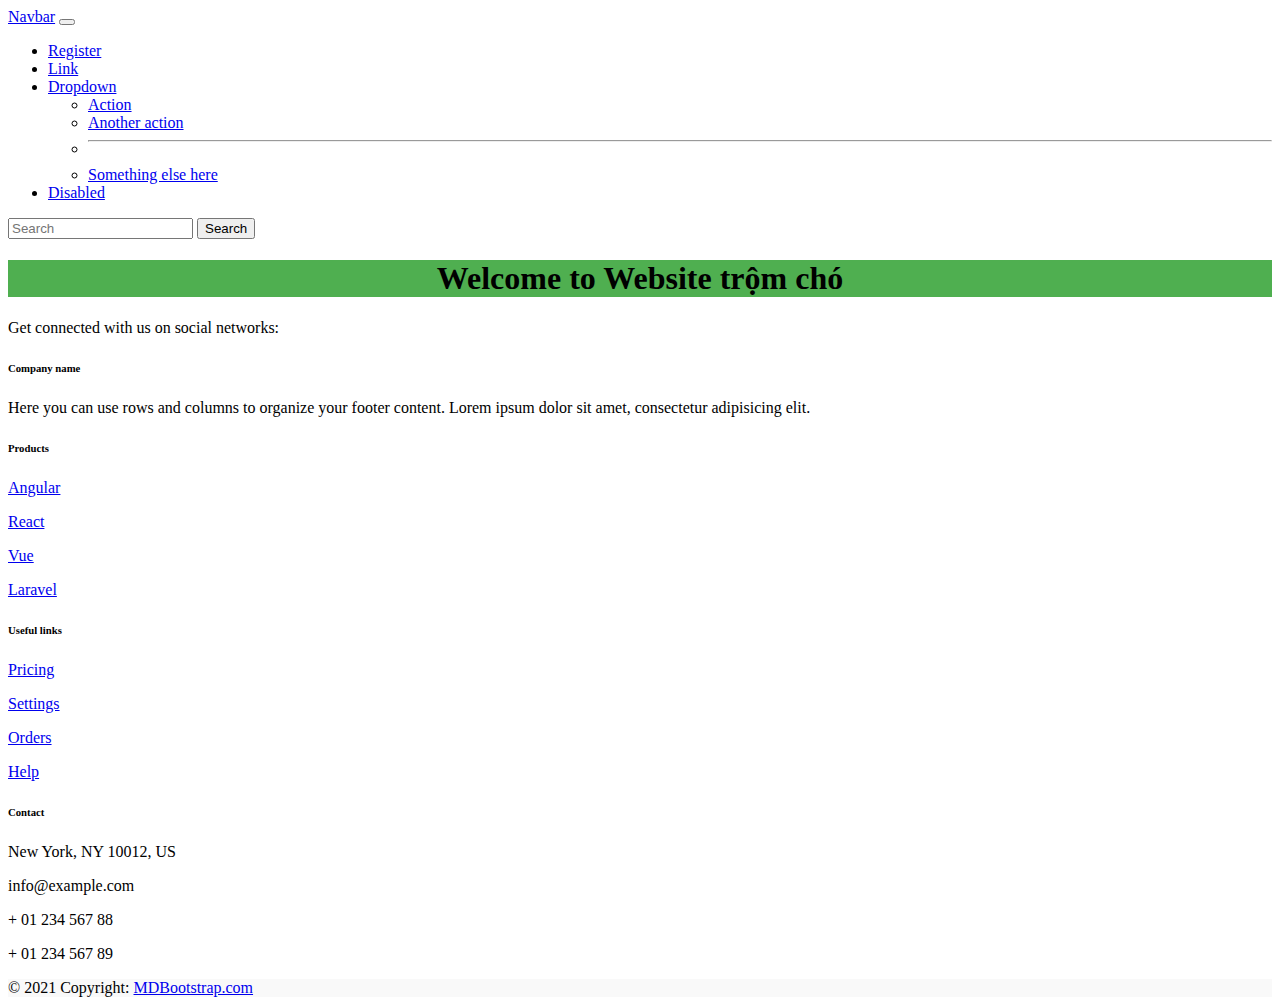
==== index.html @ d70b264b "Boostrap" ====
<!DOCTYPE html>
<html lang="en">
<head>
    <meta charset="UTF-8">
    <title>Title</title>
    <link href="https://cdn.jsdelivr.net/npm/bootstrap@5.0.2/dist/css/bootstrap.min.css" rel="stylesheet" integrity="sha384-EVSTQN3/azprG1Anm3QDgpJLIm9Nao0Yz1ztcQTwFspd3yD65VohhpuuCOmLASjC" crossorigin="anonymous">
    <script src="https://cdn.jsdelivr.net/npm/bootstrap@5.0.2/dist/js/bootstrap.bundle.min.js" integrity="sha384-MrcW6ZMFYlzcLA8Nl+NtUVF0sA7MsXsP1UyJoMp4YLEuNSfAP+JcXn/tWtIaxVXM" crossorigin="anonymous"></script>
    <script src="https://cdn.jsdelivr.net/npm/@popperjs/core@2.9.2/dist/umd/popper.min.js" integrity="sha384-IQsoLXl5PILFhosVNubq5LC7Qb9DXgDA9i+tQ8Zj3iwWAwPtgFTxbJ8NT4GN1R8p" crossorigin="anonymous"></script>
    <script src="https://cdn.jsdelivr.net/npm/bootstrap@5.0.2/dist/js/bootstrap.min.js" integrity="sha384-cVKIPhGWiC2Al4u+LWgxfKTRIcfu0JTxR+EQDz/bgldoEyl4H0zUF0QKbrJ0EcQF" crossorigin="anonymous"></script>
</head>
<body>
<nav class="navbar navbar-expand-lg navbar-light bg-light">
  <div class="container-fluid">
    <a class="navbar-brand" href="#">Navbar</a>
    <button class="navbar-toggler" type="button" data-bs-toggle="collapse" data-bs-target="#navbarSupportedContent" aria-controls="navbarSupportedContent" aria-expanded="false" aria-label="Toggle navigation">
      <span class="navbar-toggler-icon"></span>
    </button>
    <div class="collapse navbar-collapse" id="navbarSupportedContent">
      <ul class="navbar-nav me-auto mb-2 mb-lg-0">
        <li class="nav-item">
          <a class="nav-link active" aria-current="page" href="form-login/register.html">Register</a>
        </li>
        <li class="nav-item">
          <a class="nav-link" href="#">Link</a>
        </li>
        <li class="nav-item dropdown">
          <a class="nav-link dropdown-toggle" href="#" id="navbarDropdown" role="button" data-bs-toggle="dropdown" aria-expanded="false">
            Dropdown
          </a>
          <ul class="dropdown-menu" aria-labelledby="navbarDropdown">
            <li><a class="dropdown-item" href="#">Action</a></li>
            <li><a class="dropdown-item" href="#">Another action</a></li>
            <li><hr class="dropdown-divider"></li>
            <li><a class="dropdown-item" href="#">Something else here</a></li>
          </ul>
        </li>
        <li class="nav-item">
          <a class="nav-link disabled" href="#" tabindex="-1" aria-disabled="true">Disabled</a>
        </li>
      </ul>
      <form class="d-flex">
        <input class="form-control me-2" type="search" placeholder="Search" aria-label="Search">
        <button class="btn btn-outline-success" type="submit">Search</button>
      </form>
    </div>
  </div>
</nav>

<div class="container">
  <div class="row">
    <div class="col-12 rounded" style="background-color: #4FAF50; text-align: center">
      <h1>Welcome to Website trộm chó</h1>
    </div>
  </div>
</div>

<!-- Footer -->
<footer class="text-center text-lg-start bg-white text-muted">
  <!-- Section: Social media -->
  <section class="d-flex justify-content-center justify-content-lg-between p-4 border-bottom">
    <!-- Left -->
    <div class="me-5 d-none d-lg-block">
      <span>Get connected with us on social networks:</span>
    </div>
    <!-- Left -->

    <!-- Right -->
    <div>
      <a href="" class="me-4 link-secondary">
        <i class="fab fa-facebook-f"></i>
      </a>
      <a href="" class="me-4 link-secondary">
        <i class="fab fa-twitter"></i>
      </a>
      <a href="" class="me-4 link-secondary">
        <i class="fab fa-google"></i>
      </a>
      <a href="" class="me-4 link-secondary">
        <i class="fab fa-instagram"></i>
      </a>
      <a href="" class="me-4 link-secondary">
        <i class="fab fa-linkedin"></i>
      </a>
      <a href="" class="me-4 link-secondary">
        <i class="fab fa-github"></i>
      </a>
    </div>
    <!-- Right -->
  </section>
  <!-- Section: Social media -->

  <!-- Section: Links  -->
  <section class="">
    <div class="container text-center text-md-start mt-5">
      <!-- Grid row -->
      <div class="row mt-3">
        <!-- Grid column -->
        <div class="col-md-3 col-lg-4 col-xl-3 mx-auto mb-4">
          <!-- Content -->
          <h6 class="text-uppercase fw-bold mb-4">
            <i class="fas fa-gem me-3 text-secondary"></i>Company name
          </h6>
          <p>
            Here you can use rows and columns to organize your footer content. Lorem ipsum
            dolor sit amet, consectetur adipisicing elit.
          </p>
        </div>
        <!-- Grid column -->

        <!-- Grid column -->
        <div class="col-md-2 col-lg-2 col-xl-2 mx-auto mb-4">
          <!-- Links -->
          <h6 class="text-uppercase fw-bold mb-4">
            Products
          </h6>
          <p>
            <a href="#!" class="text-reset">Angular</a>
          </p>
          <p>
            <a href="#!" class="text-reset">React</a>
          </p>
          <p>
            <a href="#!" class="text-reset">Vue</a>
          </p>
          <p>
            <a href="#!" class="text-reset">Laravel</a>
          </p>
        </div>
        <!-- Grid column -->

        <!-- Grid column -->
        <div class="col-md-3 col-lg-2 col-xl-2 mx-auto mb-4">
          <!-- Links -->
          <h6 class="text-uppercase fw-bold mb-4">
            Useful links
          </h6>
          <p>
            <a href="#!" class="text-reset">Pricing</a>
          </p>
          <p>
            <a href="#!" class="text-reset">Settings</a>
          </p>
          <p>
            <a href="#!" class="text-reset">Orders</a>
          </p>
          <p>
            <a href="#!" class="text-reset">Help</a>
          </p>
        </div>
        <!-- Grid column -->

        <!-- Grid column -->
        <div class="col-md-4 col-lg-3 col-xl-3 mx-auto mb-md-0 mb-4">
          <!-- Links -->
          <h6 class="text-uppercase fw-bold mb-4">Contact</h6>
          <p><i class="fas fa-home me-3 text-secondary"></i> New York, NY 10012, US</p>
          <p>
            <i class="fas fa-envelope me-3 text-secondary"></i>
            info@example.com
          </p>
          <p><i class="fas fa-phone me-3 text-secondary"></i> + 01 234 567 88</p>
          <p><i class="fas fa-print me-3 text-secondary"></i> + 01 234 567 89</p>
        </div>
        <!-- Grid column -->
      </div>
      <!-- Grid row -->
    </div>
  </section>
  <!-- Section: Links  -->

  <!-- Copyright -->
  <div class="text-center p-4" style="background-color: rgba(0, 0, 0, 0.025);">
    © 2021 Copyright:
    <a class="text-reset fw-bold" href="https://mdbootstrap.com/">MDBootstrap.com</a>
  </div>
  <!-- Copyright -->
</footer>
<!-- Footer -->
</body>
</html>
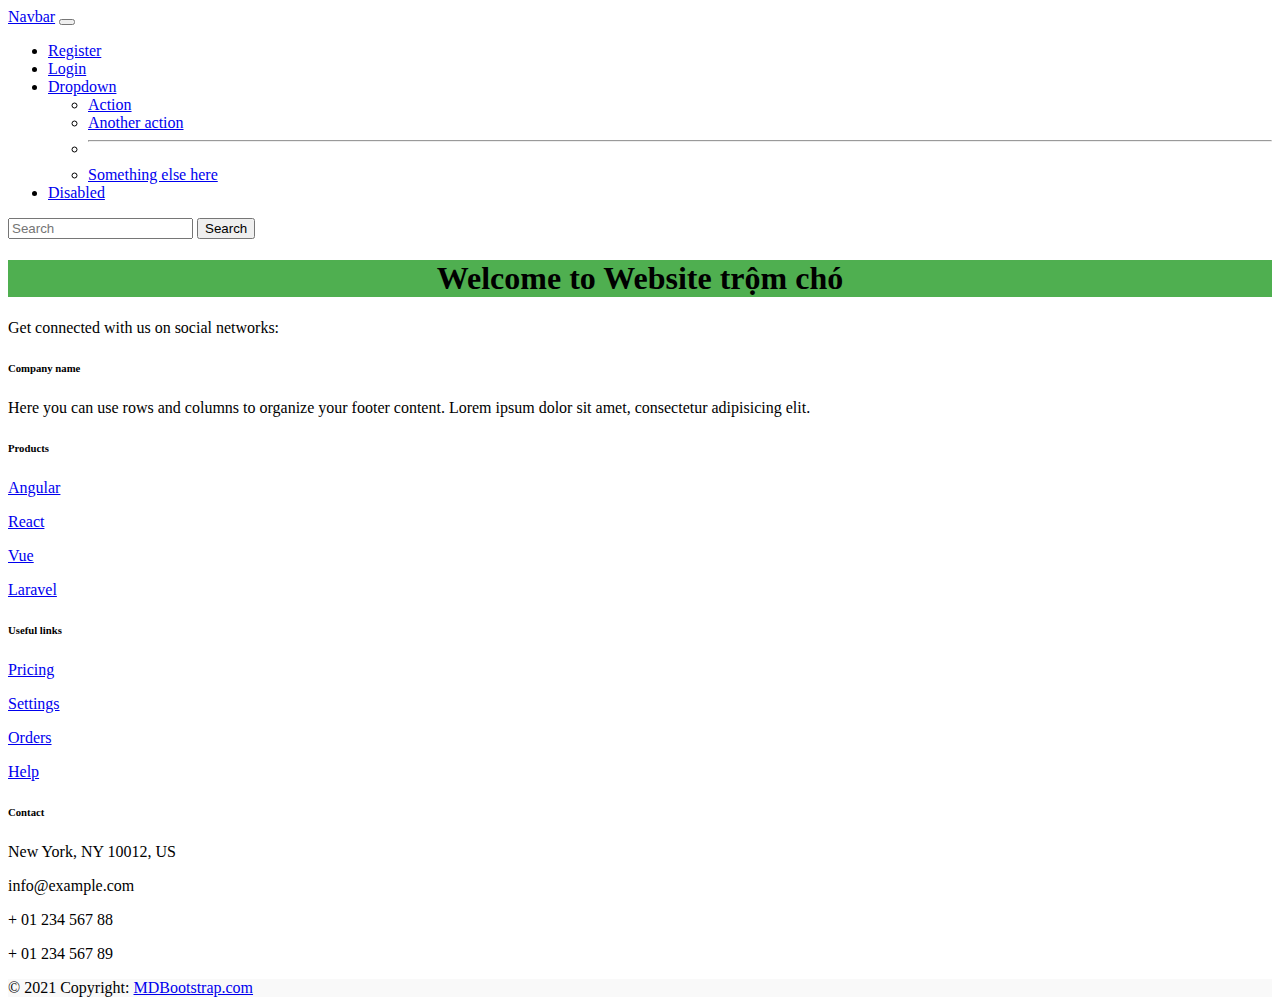
==== commit a93deb42: "up" ====
--- a/index.html
+++ b/index.html
@@ -21,7 +21,7 @@
           <a class="nav-link active" aria-current="page" href="form-login/register.html">Register</a>
         </li>
         <li class="nav-item">
-          <a class="nav-link" href="#">Link</a>
+          <a class="nav-link" href="form-login/login.html">Login</a>
         </li>
         <li class="nav-item dropdown">
           <a class="nav-link dropdown-toggle" href="#" id="navbarDropdown" role="button" data-bs-toggle="dropdown" aria-expanded="false">
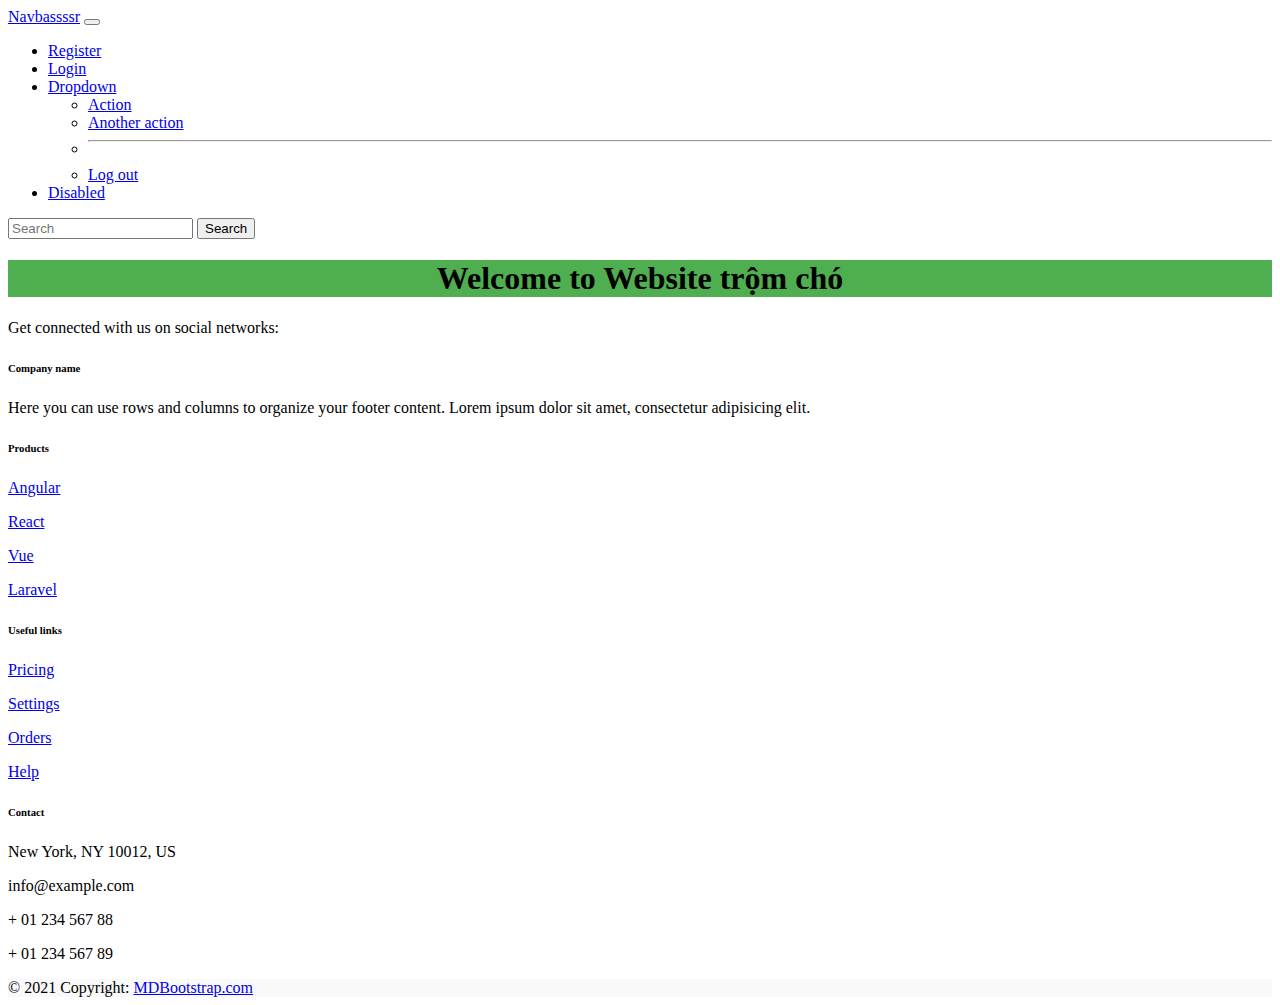
==== commit 7df1d7f7: "up" ====
--- a/index.html
+++ b/index.html
@@ -2,179 +2,197 @@
 <html lang="en">
 <head>
     <meta charset="UTF-8">
-    <title>Title</title>
-    <link href="https://cdn.jsdelivr.net/npm/bootstrap@5.0.2/dist/css/bootstrap.min.css" rel="stylesheet" integrity="sha384-EVSTQN3/azprG1Anm3QDgpJLIm9Nao0Yz1ztcQTwFspd3yD65VohhpuuCOmLASjC" crossorigin="anonymous">
-    <script src="https://cdn.jsdelivr.net/npm/bootstrap@5.0.2/dist/js/bootstrap.bundle.min.js" integrity="sha384-MrcW6ZMFYlzcLA8Nl+NtUVF0sA7MsXsP1UyJoMp4YLEuNSfAP+JcXn/tWtIaxVXM" crossorigin="anonymous"></script>
-    <script src="https://cdn.jsdelivr.net/npm/@popperjs/core@2.9.2/dist/umd/popper.min.js" integrity="sha384-IQsoLXl5PILFhosVNubq5LC7Qb9DXgDA9i+tQ8Zj3iwWAwPtgFTxbJ8NT4GN1R8p" crossorigin="anonymous"></script>
-    <script src="https://cdn.jsdelivr.net/npm/bootstrap@5.0.2/dist/js/bootstrap.min.js" integrity="sha384-cVKIPhGWiC2Al4u+LWgxfKTRIcfu0JTxR+EQDz/bgldoEyl4H0zUF0QKbrJ0EcQF" crossorigin="anonymous"></script>
+    <title>Website trộm chó</title>
+    <link href="https://cdn.jsdelivr.net/npm/bootstrap@5.0.2/dist/css/bootstrap.min.css" rel="stylesheet"
+          integrity="sha384-EVSTQN3/azprG1Anm3QDgpJLIm9Nao0Yz1ztcQTwFspd3yD65VohhpuuCOmLASjC" crossorigin="anonymous">
+    <link rel="stylesheet" href="homecss.css">
 </head>
 <body>
 <nav class="navbar navbar-expand-lg navbar-light bg-light">
-  <div class="container-fluid">
-    <a class="navbar-brand" href="#">Navbar</a>
-    <button class="navbar-toggler" type="button" data-bs-toggle="collapse" data-bs-target="#navbarSupportedContent" aria-controls="navbarSupportedContent" aria-expanded="false" aria-label="Toggle navigation">
-      <span class="navbar-toggler-icon"></span>
-    </button>
-    <div class="collapse navbar-collapse" id="navbarSupportedContent">
-      <ul class="navbar-nav me-auto mb-2 mb-lg-0">
-        <li class="nav-item">
-          <a class="nav-link active" aria-current="page" href="form-login/register.html">Register</a>
-        </li>
-        <li class="nav-item">
-          <a class="nav-link" href="form-login/login.html">Login</a>
-        </li>
-        <li class="nav-item dropdown">
-          <a class="nav-link dropdown-toggle" href="#" id="navbarDropdown" role="button" data-bs-toggle="dropdown" aria-expanded="false">
-            Dropdown
-          </a>
-          <ul class="dropdown-menu" aria-labelledby="navbarDropdown">
-            <li><a class="dropdown-item" href="#">Action</a></li>
-            <li><a class="dropdown-item" href="#">Another action</a></li>
-            <li><hr class="dropdown-divider"></li>
-            <li><a class="dropdown-item" href="#">Something else here</a></li>
-          </ul>
-        </li>
-        <li class="nav-item">
-          <a class="nav-link disabled" href="#" tabindex="-1" aria-disabled="true">Disabled</a>
-        </li>
-      </ul>
-      <form class="d-flex">
-        <input class="form-control me-2" type="search" placeholder="Search" aria-label="Search">
-        <button class="btn btn-outline-success" type="submit">Search</button>
-      </form>
+    <div class="container-fluid">
+        <a class="navbar-brand" href="#">Navbassssr</a>
+        <button class="navbar-toggler" type="button" data-bs-toggle="collapse" data-bs-target="#navbarSupportedContent"
+                aria-controls="navbarSupportedContent" aria-expanded="false" aria-label="Toggle navigation">
+            <span class="navbar-toggler-icon"></span>
+        </button>
+        <div class="collapse navbar-collapse" id="navbarSupportedContent">
+            <ul class="navbar-nav me-auto mb-2 mb-lg-0">
+                <li class="nav-item">
+                    <a class="nav-link active" aria-current="page" href="/form-login/register.html">Register</a>
+                </li>
+                <li class="nav-item">
+                    <a class="nav-link" href="form-login/login.html">Login</a>
+                </li>
+                <li class="nav-item dropdown">
+                    <a class="nav-link dropdown-toggle" href="#" id="navbarDropdown" role="button"
+                       data-bs-toggle="dropdown" aria-expanded="false">
+                        Dropdown
+                    </a>
+                    <ul class="dropdown-menu" aria-labelledby="navbarDropdown">
+                        <li><a class="dropdown-item" href="#">Action</a></li>
+                        <li><a class="dropdown-item" href="#">Another action</a></li>
+                        <li>
+                            <hr class="dropdown-divider">
+                        </li>
+                        <li><a class="dropdown-item" onclick="logOut()" href="#">Log out</a></li>
+                    </ul>
+                </li>
+                <li class="nav-item">
+                    <a class="nav-link disabled" href="#" tabindex="-1" aria-disabled="true">Disabled</a>
+                </li>
+            </ul>
+            <form class="d-flex">
+                <input class="form-control me-2" type="search" placeholder="Search" aria-label="Search">
+                <button class="btn btn-outline-success" type="submit">Search</button>
+            </form>
+        </div>
     </div>
-  </div>
 </nav>
 
 <div class="container">
-  <div class="row">
-    <div class="col-12 rounded" style="background-color: #4FAF50; text-align: center">
-      <h1>Welcome to Website trộm chó</h1>
+    <div class="row">
+        <div class="col-12 rounded" style="background-color: #4FAF50; text-align: center">
+            <h1>Welcome to Website trộm chó</h1>
+        </div>
     </div>
-  </div>
 </div>
 
 <!-- Footer -->
 <footer class="text-center text-lg-start bg-white text-muted">
-  <!-- Section: Social media -->
-  <section class="d-flex justify-content-center justify-content-lg-between p-4 border-bottom">
-    <!-- Left -->
-    <div class="me-5 d-none d-lg-block">
-      <span>Get connected with us on social networks:</span>
+    <!-- Section: Social media -->
+    <section class="d-flex justify-content-center justify-content-lg-between p-4 border-bottom">
+        <!-- Left -->
+        <div class="me-5 d-none d-lg-block">
+            <span>Get connected with us on social networks:</span>
+        </div>
+        <!-- Left -->
+
+        <!-- Right -->
+        <div>
+            <a href="" class="me-4 link-secondary">
+                <i class="fab fa-facebook-f"></i>
+            </a>
+            <a href="" class="me-4 link-secondary">
+                <i class="fab fa-twitter"></i>
+            </a>
+            <a href="" class="me-4 link-secondary">
+                <i class="fab fa-google"></i>
+            </a>
+            <a href="" class="me-4 link-secondary">
+                <i class="fab fa-instagram"></i>
+            </a>
+            <a href="" class="me-4 link-secondary">
+                <i class="fab fa-linkedin"></i>
+            </a>
+            <a href="" class="me-4 link-secondary">
+                <i class="fab fa-github"></i>
+            </a>
+        </div>
+        <!-- Right -->
+    </section>
+    <!-- Section: Social media -->
+
+    <!-- Section: Links  -->
+    <section class="">
+        <div class="container text-center text-md-start mt-5">
+            <!-- Grid row -->
+            <div class="row mt-3">
+                <!-- Grid column -->
+                <div class="col-md-3 col-lg-4 col-xl-3 mx-auto mb-4">
+                    <!-- Content -->
+                    <h6 class="text-uppercase fw-bold mb-4">
+                        <i class="fas fa-gem me-3 text-secondary"></i>Company name
+                    </h6>
+                    <p>
+                        Here you can use rows and columns to organize your footer content. Lorem ipsum
+                        dolor sit amet, consectetur adipisicing elit.
+                    </p>
+                </div>
+                <!-- Grid column -->
+
+                <!-- Grid column -->
+                <div class="col-md-2 col-lg-2 col-xl-2 mx-auto mb-4">
+                    <!-- Links -->
+                    <h6 class="text-uppercase fw-bold mb-4">
+                        Products
+                    </h6>
+                    <p>
+                        <a href="#!" class="text-reset">Angular</a>
+                    </p>
+                    <p>
+                        <a href="#!" class="text-reset">React</a>
+                    </p>
+                    <p>
+                        <a href="#!" class="text-reset">Vue</a>
+                    </p>
+                    <p>
+                        <a href="#!" class="text-reset">Laravel</a>
+                    </p>
+                </div>
+                <!-- Grid column -->
+
+                <!-- Grid column -->
+                <div class="col-md-3 col-lg-2 col-xl-2 mx-auto mb-4">
+                    <!-- Links -->
+                    <h6 class="text-uppercase fw-bold mb-4">
+                        Useful links
+                    </h6>
+                    <p>
+                        <a href="#!" class="text-reset">Pricing</a>
+                    </p>
+                    <p>
+                        <a href="#!" class="text-reset">Settings</a>
+                    </p>
+                    <p>
+                        <a href="#!" class="text-reset">Orders</a>
+                    </p>
+                    <p>
+                        <a href="#!" class="text-reset">Help</a>
+                    </p>
+                </div>
+                <!-- Grid column -->
+
+                <!-- Grid column -->
+                <div class="col-md-4 col-lg-3 col-xl-3 mx-auto mb-md-0 mb-4">
+                    <!-- Links -->
+                    <h6 class="text-uppercase fw-bold mb-4">Contact</h6>
+                    <p><i class="fas fa-home me-3 text-secondary"></i> New York, NY 10012, US</p>
+                    <p>
+                        <i class="fas fa-envelope me-3 text-secondary"></i>
+                        info@example.com
+                    </p>
+                    <p><i class="fas fa-phone me-3 text-secondary"></i> + 01 234 567 88</p>
+                    <p><i class="fas fa-print me-3 text-secondary"></i> + 01 234 567 89</p>
+                </div>
+                <!-- Grid column -->
+            </div>
+            <!-- Grid row -->
+        </div>
+    </section>
+    <!-- Section: Links  -->
+
+    <!-- Copyright -->
+    <div class="text-center p-4" style="background-color: rgba(0, 0, 0, 0.025);">
+        © 2021 Copyright:
+        <a class="text-reset fw-bold" href="https://mdbootstrap.com/">MDBootstrap.com</a>
     </div>
-    <!-- Left -->
-
-    <!-- Right -->
-    <div>
-      <a href="" class="me-4 link-secondary">
-        <i class="fab fa-facebook-f"></i>
-      </a>
-      <a href="" class="me-4 link-secondary">
-        <i class="fab fa-twitter"></i>
-      </a>
-      <a href="" class="me-4 link-secondary">
-        <i class="fab fa-google"></i>
-      </a>
-      <a href="" class="me-4 link-secondary">
-        <i class="fab fa-instagram"></i>
-      </a>
-      <a href="" class="me-4 link-secondary">
-        <i class="fab fa-linkedin"></i>
-      </a>
-      <a href="" class="me-4 link-secondary">
-        <i class="fab fa-github"></i>
-      </a>
-    </div>
-    <!-- Right -->
-  </section>
-  <!-- Section: Social media -->
-
-  <!-- Section: Links  -->
-  <section class="">
-    <div class="container text-center text-md-start mt-5">
-      <!-- Grid row -->
-      <div class="row mt-3">
-        <!-- Grid column -->
-        <div class="col-md-3 col-lg-4 col-xl-3 mx-auto mb-4">
-          <!-- Content -->
-          <h6 class="text-uppercase fw-bold mb-4">
-            <i class="fas fa-gem me-3 text-secondary"></i>Company name
-          </h6>
-          <p>
-            Here you can use rows and columns to organize your footer content. Lorem ipsum
-            dolor sit amet, consectetur adipisicing elit.
-          </p>
-        </div>
-        <!-- Grid column -->
-
-        <!-- Grid column -->
-        <div class="col-md-2 col-lg-2 col-xl-2 mx-auto mb-4">
-          <!-- Links -->
-          <h6 class="text-uppercase fw-bold mb-4">
-            Products
-          </h6>
-          <p>
-            <a href="#!" class="text-reset">Angular</a>
-          </p>
-          <p>
-            <a href="#!" class="text-reset">React</a>
-          </p>
-          <p>
-            <a href="#!" class="text-reset">Vue</a>
-          </p>
-          <p>
-            <a href="#!" class="text-reset">Laravel</a>
-          </p>
-        </div>
-        <!-- Grid column -->
-
-        <!-- Grid column -->
-        <div class="col-md-3 col-lg-2 col-xl-2 mx-auto mb-4">
-          <!-- Links -->
-          <h6 class="text-uppercase fw-bold mb-4">
-            Useful links
-          </h6>
-          <p>
-            <a href="#!" class="text-reset">Pricing</a>
-          </p>
-          <p>
-            <a href="#!" class="text-reset">Settings</a>
-          </p>
-          <p>
-            <a href="#!" class="text-reset">Orders</a>
-          </p>
-          <p>
-            <a href="#!" class="text-reset">Help</a>
-          </p>
-        </div>
-        <!-- Grid column -->
-
-        <!-- Grid column -->
-        <div class="col-md-4 col-lg-3 col-xl-3 mx-auto mb-md-0 mb-4">
-          <!-- Links -->
-          <h6 class="text-uppercase fw-bold mb-4">Contact</h6>
-          <p><i class="fas fa-home me-3 text-secondary"></i> New York, NY 10012, US</p>
-          <p>
-            <i class="fas fa-envelope me-3 text-secondary"></i>
-            info@example.com
-          </p>
-          <p><i class="fas fa-phone me-3 text-secondary"></i> + 01 234 567 88</p>
-          <p><i class="fas fa-print me-3 text-secondary"></i> + 01 234 567 89</p>
-        </div>
-        <!-- Grid column -->
-      </div>
-      <!-- Grid row -->
-    </div>
-  </section>
-  <!-- Section: Links  -->
-
-  <!-- Copyright -->
-  <div class="text-center p-4" style="background-color: rgba(0, 0, 0, 0.025);">
-    © 2021 Copyright:
-    <a class="text-reset fw-bold" href="https://mdbootstrap.com/">MDBootstrap.com</a>
-  </div>
-  <!-- Copyright -->
+    <!-- Copyright -->
 </footer>
 <!-- Footer -->
+<script src="https://cdn.jsdelivr.net/npm/bootstrap@5.0.2/dist/js/bootstrap.bundle.min.js"
+        integrity="sha384-MrcW6ZMFYlzcLA8Nl+NtUVF0sA7MsXsP1UyJoMp4YLEuNSfAP+JcXn/tWtIaxVXM"
+        crossorigin="anonymous"></script>
+<script>
+    let currentUser = localStorage.getItem("current-user");
+    console.log(currentUser)
+    if (currentUser) {
+        document.getElementById("navbarDropdown").innerText = currentUser;
+    }
+
+    function logOut() {
+        localStorage.removeItem("current-user");
+        location.reload();
+    }
+</script>
 </body>
 </html>--- a/homecss.css
+++ b/homecss.css
@@ -0,0 +1,23 @@
+.user-icon {
+    display: flex;
+    align-items: center;
+    margin-right: 30px;
+    cursor: pointer;
+}
+
+.user-icon:hover user-name {
+    opacity: 0.1;
+}
+
+.user-name {
+    display: inline-block;
+    margin: 0;
+}
+
+.user-name-img {
+    width: 20px;
+    height: 20px;
+    background-size: contain;
+    margin-right: 10px;
+    border-radius: 50%;
+}